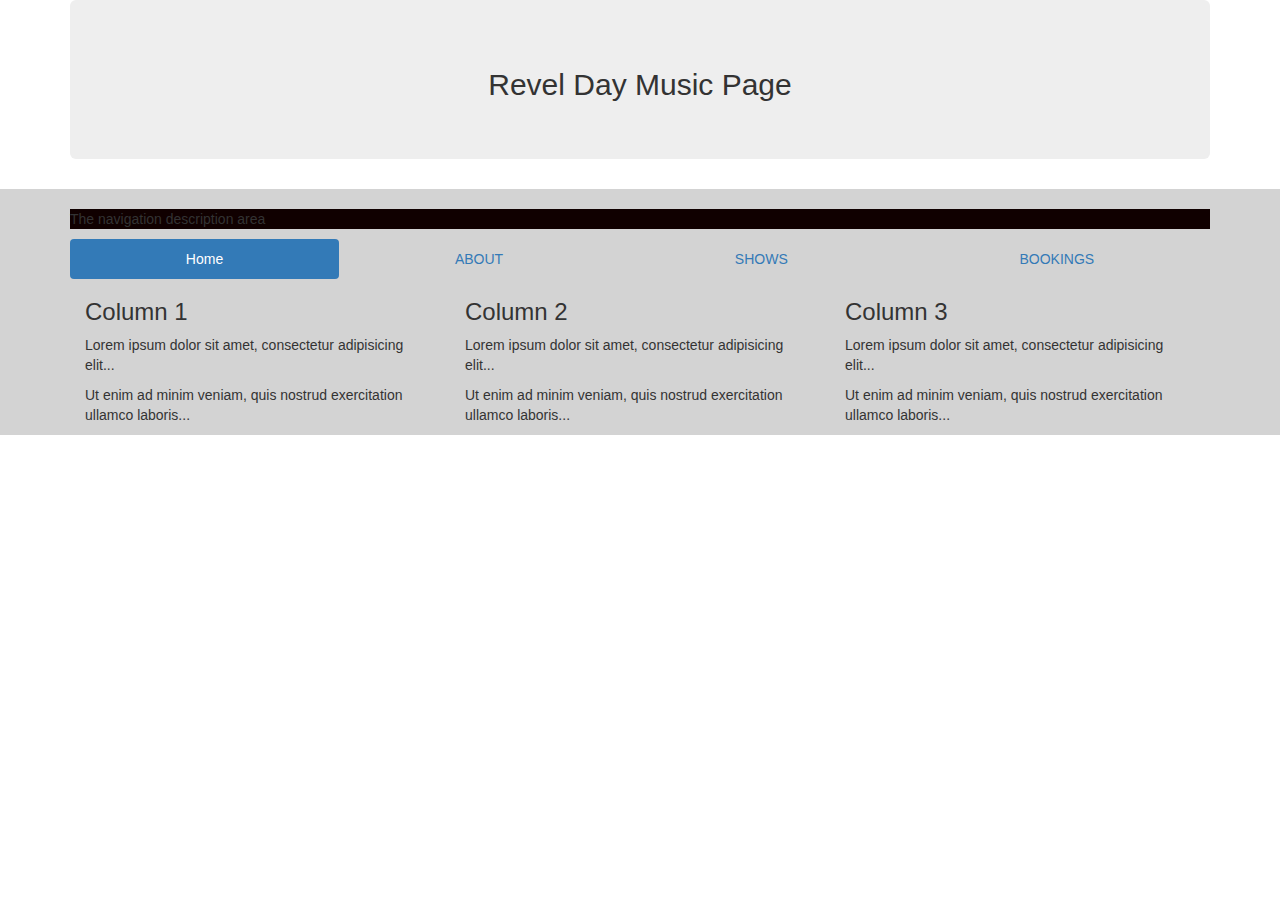
==== index.html @ 8362a9e0 "Added code" ====
<html>
<head>
	<!-- Latest compiled and minified CSS -->
<link rel="stylesheet" href="http://maxcdn.bootstrapcdn.com/bootstrap/3.3.7/css/bootstrap.min.css">

<!-- jQuery library -->
<script src="https://ajax.googleapis.com/ajax/libs/jquery/1.12.4/jquery.min.js"></script>

<!-- Latest compiled JavaScript -->
<script src="http://maxcdn.bootstrapcdn.com/bootstrap/3.3.7/js/bootstrap.min.js"></script>
	<link href="style.css" rel="stylesheet" />
</head>
<body>
<div class="container">
	<div class="jumbotron text-center" id="title">
		<h2 id="title">
		Revel Day Music Page
		</h2>
		</div>
	</div>

	<div id="bodynid">
		<br>

		<div class="container" id="nav" >
			<p>The navigation description area</p>
			<ul class="nav nav-pills nav-justified" role="tablist">
				<li class="active"><a href="#">Home</a></li>
				<li><a href="#">ABOUT</a></li>
				<li><a href="#">SHOWS</a></li>
				<li><a href="#">BOOKINGS</a></li>
			</ul>
		</div>

	<div class="container" id="body">
		<div class="table">
			<table>
				<div class="col-sm-4">
					<h3>Column 1</h3>
					<p>Lorem ipsum dolor sit amet, consectetur adipisicing elit...</p>
					<p>Ut enim ad minim veniam, quis nostrud exercitation ullamco laboris...</p>
				</div>
				<div class="col-sm-4">
					<h3>Column 2</h3>
					<p>Lorem ipsum dolor sit amet, consectetur adipisicing elit...</p>
					<p>Ut enim ad minim veniam, quis nostrud exercitation ullamco laboris...</p>
				</div>
				<div class="col-sm-4">
					<h3>Column 3</h3>
					<p>Lorem ipsum dolor sit amet, consectetur adipisicing elit...</p>
					<p>Ut enim ad minim veniam, quis nostrud exercitation ullamco laboris...</p>
				</div>
			</table>
		</div>
	</div>
	</div>


</html>
---- style.css ----
body {
	background-size: cover;
	background: url("revelchair.jpg") fixed no-repeat;
	background-position: center;
}

#bodynid {
	background-color: lightgrey;
	background-blend-mode: multiply;
}

nav {
	color: black;
	text-align: center;
	font-size: 30px;
	padding: 50px;
}

h1 {
	color: red;
}

#nav p{
	background: #100000;
}

#image {
	align-content: center;
}
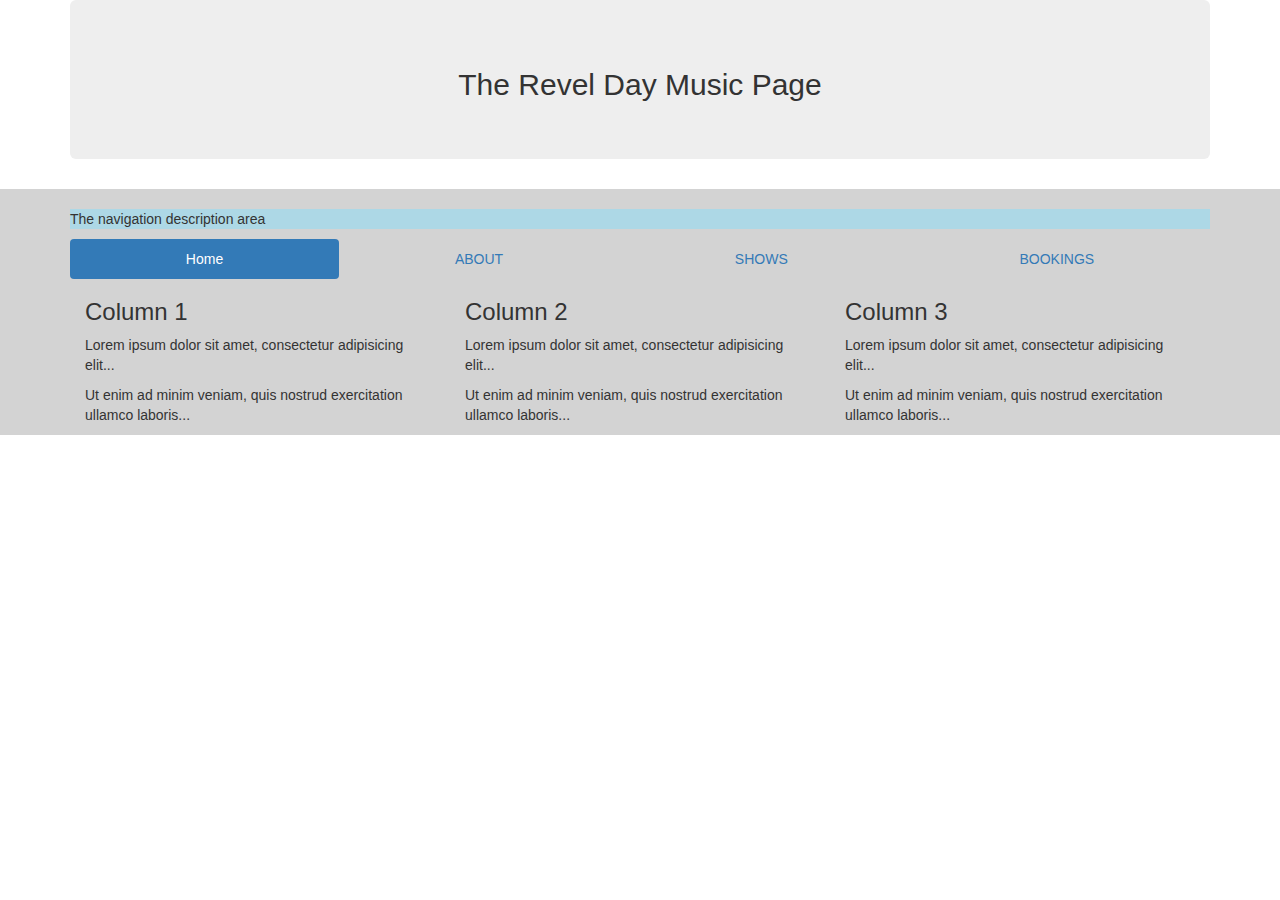
==== commit cd6f9407: "Test changes" ====
--- a/index.html
+++ b/index.html
@@ -14,7 +14,7 @@
 <div class="container">
 	<div class="jumbotron text-center" id="title">
 		<h2 id="title">
-		Revel Day Music Page
+		The Revel Day Music Page
 		</h2>
 		</div>
 	</div>
@@ -56,4 +56,4 @@
 	</div>
 
 
-</html>+</html>
--- a/style.css
+++ b/style.css
@@ -21,12 +21,9 @@
 }
 
 #nav p{
-	background: #100000;
+	background: lightblue;
 }
 
 #image {
 	align-content: center;
 }
-
-
-
